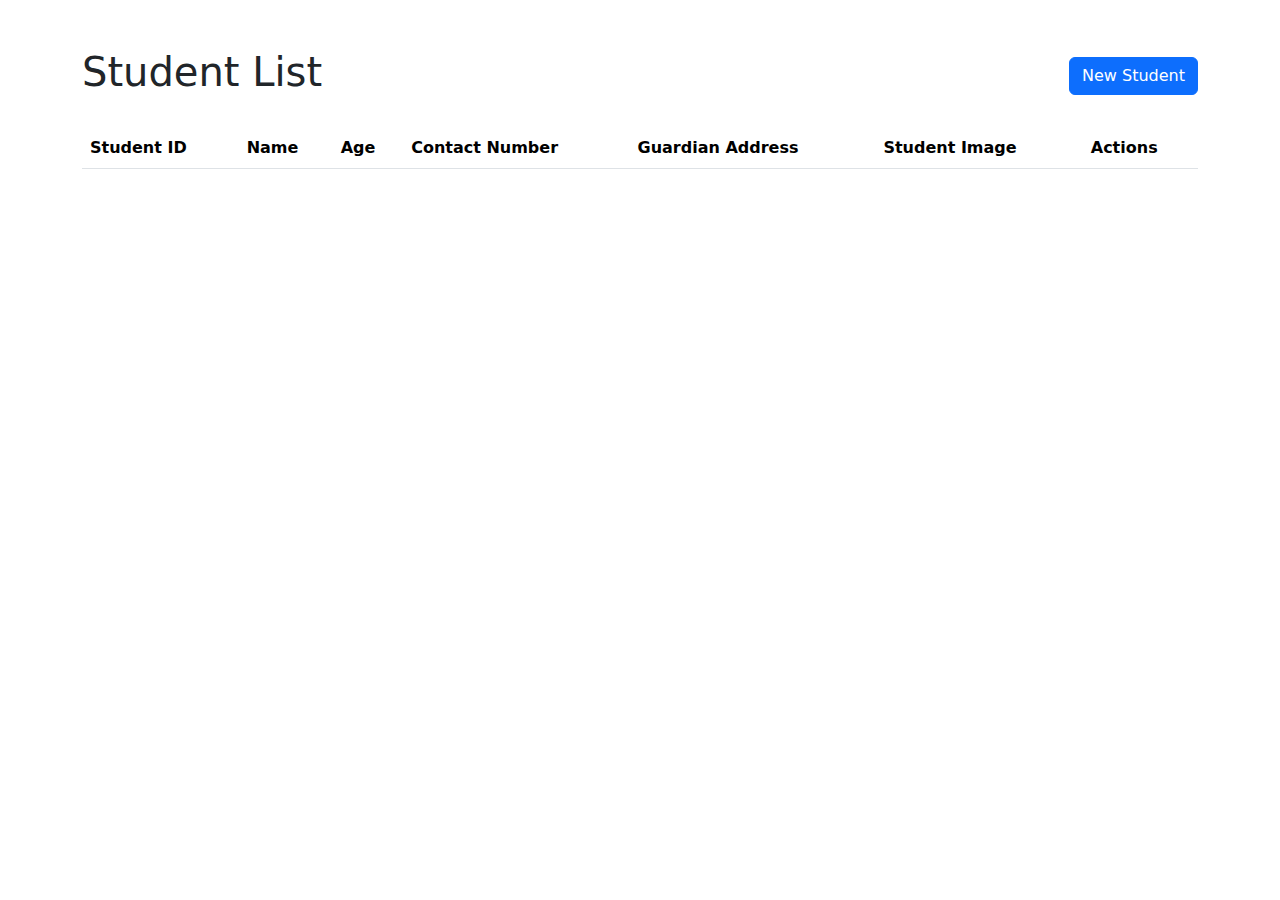
==== index.html @ ea2ae52a "first commit" ====
<!DOCTYPE html>
<html lang="en">

<head>
    <meta charset="UTF-8">
    <meta name="viewport" content="width=device-width, initial-scale=1.0">
    <title>Student Management</title>
    <link href="https://cdn.jsdelivr.net/npm/bootstrap@5.3.0-alpha1/dist/css/bootstrap.min.css" rel="stylesheet">
    <link rel="stylesheet" href="css/styles.css">
</head>

<body onload="loadTable()">
    <div class="container my-5">
        <div class="d-flex justify-content-between align-items-center mb-4">
            <h1>Student List</h1>
            <button class="btn btn-primary" onclick="newStudent()">New Student</button>
        </div>
        <table id="tblStudent" class="table table-striped">
            <thead>
                <tr>
                    <th>Student ID</th>
                    <th>Name</th>
                    <th>Age</th>
                    <th>Contact Number</th>
                    <th>Guardian Address</th>
                    <th>Student Image</th>
                    <th>Actions</th>
                </tr>
            </thead>
            <tbody>

            </tbody>
        </table>
    </div>

    <script src="main.js"></script>
</body>

</html>
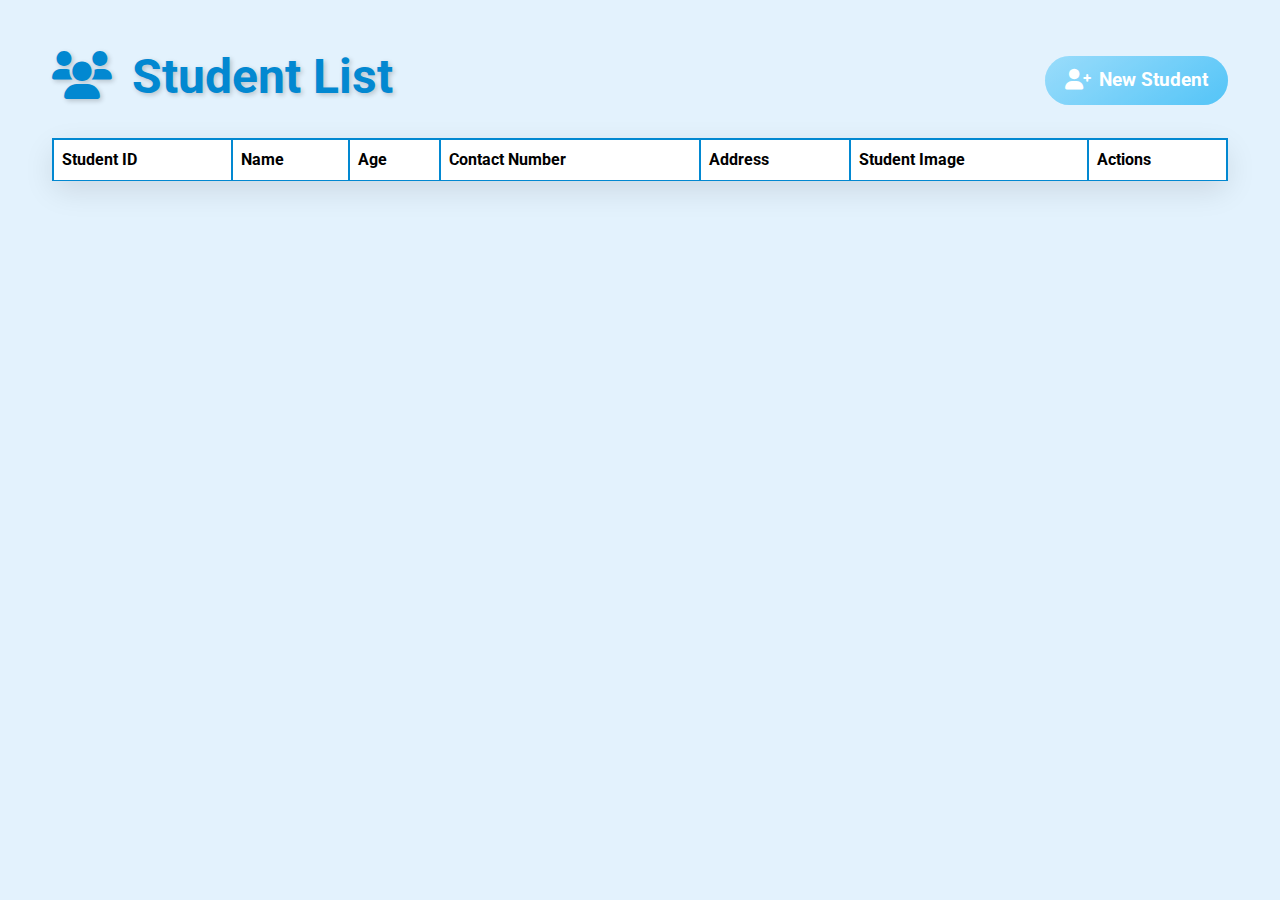
==== commit 55ff7ef0: "second commit" ====
--- a/index.html
+++ b/index.html
@@ -6,14 +6,19 @@
     <meta name="viewport" content="width=device-width, initial-scale=1.0">
     <title>Student Management</title>
     <link href="https://cdn.jsdelivr.net/npm/bootstrap@5.3.0-alpha1/dist/css/bootstrap.min.css" rel="stylesheet">
-    <link rel="stylesheet" href="css/styles.css">
+    <link rel="stylesheet" href="https://cdnjs.cloudflare.com/ajax/libs/font-awesome/6.0.0-beta3/css/all.min.css">
+    <link rel="stylesheet" href="css/style.css">
 </head>
 
 <body onload="loadTable()">
     <div class="container my-5">
         <div class="d-flex justify-content-between align-items-center mb-4">
-            <h1>Student List</h1>
-            <button class="btn btn-primary" onclick="newStudent()">New Student</button>
+            <h1>
+                <i class="fas fa-users me-2"></i> Student List
+            </h1>
+            <button class="btn btn-new-student d-flex align-items-center" onclick="newStudent()">
+                <i class="fas fa-user-plus"></i> New Student
+            </button>            
         </div>
         <table id="tblStudent" class="table table-striped">
             <thead>
@@ -22,7 +27,7 @@
                     <th>Name</th>
                     <th>Age</th>
                     <th>Contact Number</th>
-                    <th>Guardian Address</th>
+                    <th>Address</th>
                     <th>Student Image</th>
                     <th>Actions</th>
                 </tr>
@@ -33,7 +38,7 @@
         </table>
     </div>
 
-    <script src="main.js"></script>
+    <script src="js/main.js"></script>
 </body>
 
-</html>+</html>
--- a/css/style.css
+++ b/css/style.css
@@ -0,0 +1,217 @@
+@import url('https://fonts.googleapis.com/css2?family=Roboto:wght@700&display=swap');
+
+body {
+    background-color: #e3f2fd; /* Light blue background */
+    font-family: 'Roboto', sans-serif;
+}
+
+table {
+    border-collapse: collapse;
+    width: 100%;
+    background-color: #ffffff;
+    border-radius: 12px;
+    box-shadow: 0 10px 30px rgba(0, 0, 0, 0.1);
+}
+
+table thead {
+    background: linear-gradient(145deg, #81d4fa, #29b6f6); /* Light blue gradient */
+    color: #fff;
+    border-radius: 12px 12px 0 0;
+}
+
+table thead th {
+    border: 2px solid #0288d1; /* Darker blue border */
+    padding: 15px;
+    font-weight: bold;
+    color: #ffffff;
+}
+
+table tbody td {
+    border: 1px solid #0288d1; /* Darker blue border */
+    text-align: left;
+}
+
+table tbody tr:hover {
+    background-color: #e3f2fd; /* Light blue background on hover */
+}
+
+table tbody tr:last-child td {
+    border-bottom: 2px solid #0288d1; /* Darker blue border */
+}
+
+.container {
+    max-width: 1200px;
+    margin-top: 50px;
+}
+
+h1 {
+    font-size: 3rem;
+    color: #0288d1; /* Darker blue color for the header */
+    font-weight: bold;
+    text-align: center;
+    text-shadow: 2px 2px 5px rgba(0, 0, 0, 0.2);
+    animation: zoomIn 1.5s ease-in-out;
+}
+
+button.btn-primary {
+    background: linear-gradient(145deg, #81d4fa, #29b6f6); /* Light blue gradient */
+    border: none;
+    font-size: 1.2rem;
+    padding: 10px 20px;
+    border-radius: 50px;
+    transition: all 0.4s ease;
+}
+
+button.btn-primary:hover {
+    background: linear-gradient(145deg, #4fc3f7, #039be5); /* Slightly darker blue gradient on hover */
+    transform: scale(1.1);
+    box-shadow: 0 10px 20px rgba(0, 0, 0, 0.2);
+}
+
+button {
+    padding: 8px 16px;
+    border-radius: 30px;
+    font-weight: bold;
+    transition: all 0.4s ease;
+}
+
+button.edit-btn {
+    background-color: #4fc3f7; /* Light blue for edit button */
+    color: white;
+    border: none;
+}
+
+button.edit-btn:hover {
+    background-color: #039be5; /* Darker blue for hover */
+    transform: scale(1.1);
+}
+
+button.edit-btn::before {
+    content: "\f044";
+    font-family: FontAwesome;
+    margin-right: 5px;
+}
+
+button.btn-new-student {
+    background: linear-gradient(145deg, #81d4fa, #29b6f6); /* Light blue gradient */
+    border: none;
+    font-size: 1.2rem;
+    padding: 10px 20px;
+    border-radius: 50px;
+    color: white;
+    font-weight: bold;
+    transition: all 0.4s ease;
+    position: relative;
+    overflow: hidden;
+}
+
+button.btn-new-student:hover {
+    background: linear-gradient(145deg, #4fc3f7, #039be5); /* Slightly darker blue gradient on hover */
+    transform: scale(1.1);
+    box-shadow: 0 10px 20px rgba(0, 0, 0, 0.2);
+}
+
+button.btn-new-student:before {
+    content: "";
+    position: absolute;
+    top: 50%;
+    left: 50%;
+    width: 300%;
+    height: 300%;
+    background: rgba(255, 255, 255, 0.2);
+    border-radius: 50%;
+    transform: translate(-50%, -50%);
+    transition: width 0.6s ease, height 0.6s ease;
+    z-index: 0;
+}
+
+button.btn-new-student:hover:before {
+    width: 400%;
+    height: 400%;
+}
+
+button.btn-new-student i {
+    margin-right: 8px;
+    font-size: 1.3rem;
+    transition: transform 0.4s ease;
+}
+
+button.btn-new-student:hover i {
+    transform: rotate(20deg);
+}
+
+button.btn-new-student span {
+    position: relative;
+    z-index: 1;
+}
+
+
+button.delete-btn {
+    background-color: #42a5f5; /* Light blue for delete button */
+    color: white;
+    border: none;
+}
+
+button.delete-btn:hover {
+    background-color: #1e88e5; /* Darker blue for hover */
+    transform: scale(1.1);
+}
+
+button.delete-btn::before {
+    content: "\f1f8";
+    font-family: FontAwesome;
+    margin-right: 5px;
+}
+
+@keyframes zoomIn {
+    0% { transform: scale(0); }
+    100% { transform: scale(1); }
+}
+
+@media (max-width: 768px) {
+    .container {
+        padding: 1rem;
+    }
+
+    h1 {
+        font-size: 2.5rem;
+    }
+
+    button.btn-primary {
+        font-size: 1rem;
+        padding: 8px 16px;
+    }
+
+    table thead th {
+        padding: 10px;
+    }
+
+    table tbody td {
+        padding: 10px;
+    }
+}
+
+@media (max-width: 576px) {
+    .container {
+        padding: 0.5rem;
+    }
+
+    h1 {
+        font-size: 2rem;
+    }
+
+    button.btn-primary {
+        font-size: 0.875rem;
+        padding: 6px 12px;
+    }
+
+    table thead th {
+        font-size: 0.875rem;
+        padding: 8px;
+    }
+
+    table tbody td {
+        font-size: 0.875rem;
+        padding: 8px;
+    }
+}
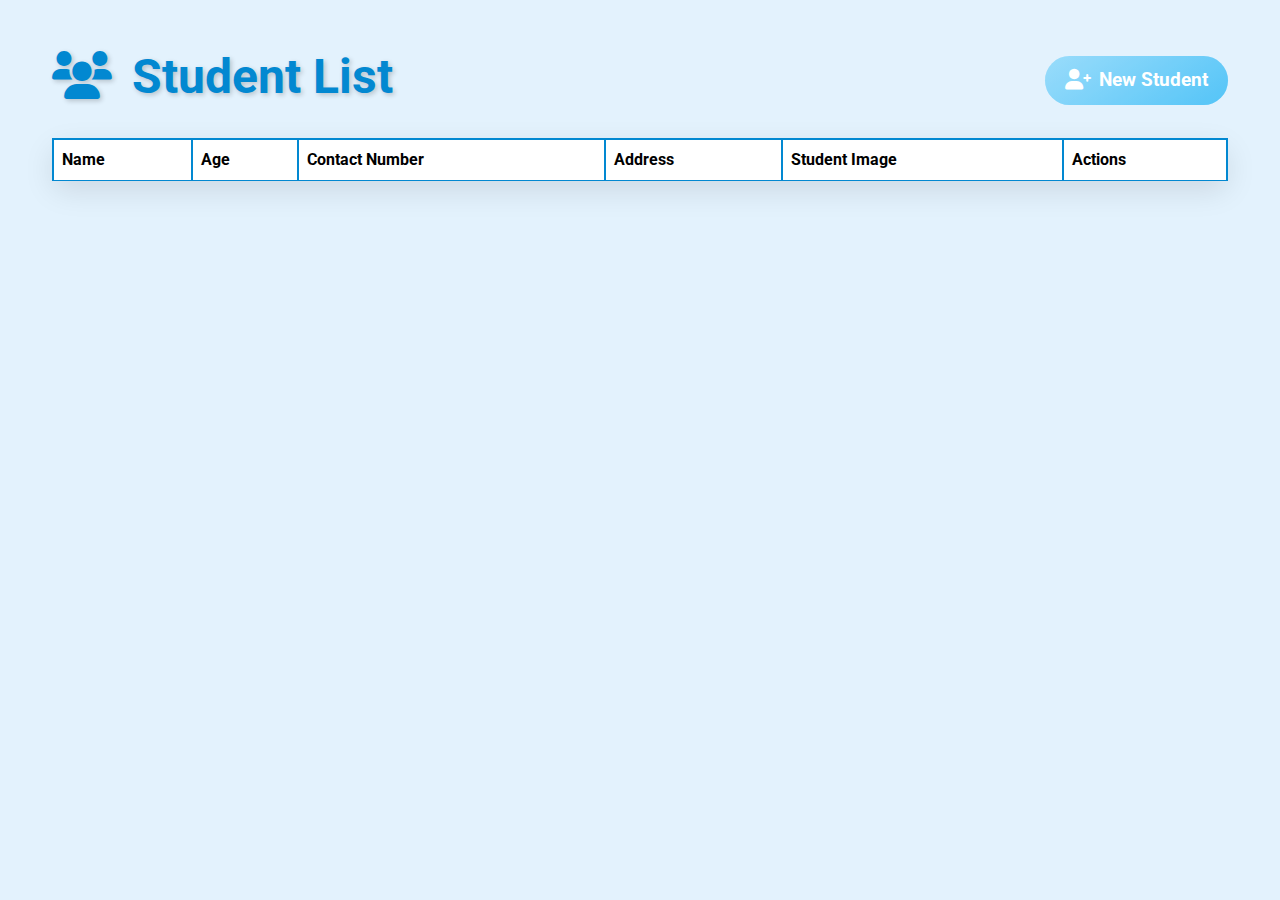
==== commit 66620163: "sixth commit" ====
--- a/index.html
+++ b/index.html
@@ -23,7 +23,6 @@
         <table id="tblStudent" class="table table-striped">
             <thead>
                 <tr>
-                    <th>Student ID</th>
                     <th>Name</th>
                     <th>Age</th>
                     <th>Contact Number</th>
@@ -41,4 +40,4 @@
     <script src="js/main.js"></script>
 </body>
 
-</html>
+</html>